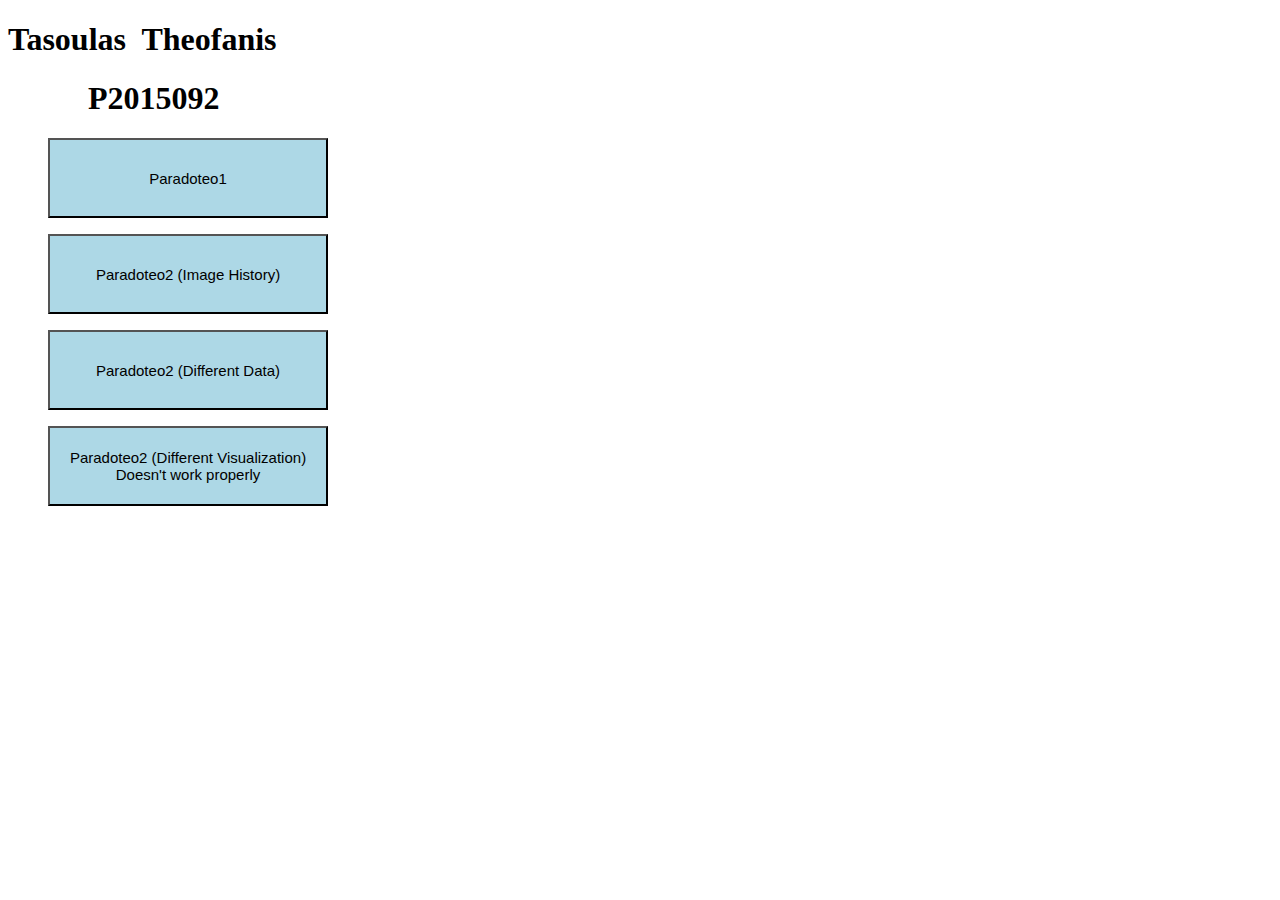
==== index.html @ 9e2d6187 "Update index.html" ====
<!doctype html>
<html>
      <head>
            <h1> Tasoulas&nbsp; Theofanis </h1> 
            <h1> &emsp;&emsp;&nbsp; P2015092 </h1> 
                    <script type="text/javascript" language="JavaScript">
                              function clickedButton()
                        {
                            window.location = 'https://TasoulasTheofanis.github.io/D3js-uk-political-donations/full-viz'
                        }           
                              function clickedButton2()
                        {
                            window.location = 'https://TasoulasTheofanis.github.io/D3js-uk-political-donations/full-viz2'
                        }             
                              function clickedButton3()
                        {
                            window.location = 'https://TasoulasTheofanis.github.io/D3js-uk-political-donations/full-viz3'
                        }      
                              function clickedButton4()
                        {
                            window.location = 'https://TasoulasTheofanis.github.io/D3js-uk-political-donations/full-viz4'
                        }   
                         </script>
      </head>

      <form name="login_form" >
            <ul> <input type="button" value="Paradoteo1"                    style="height:80px; width:280px; font-size: 15px; background-color:LightBlue; " onClick="clickedButton()"/> </ul> 
            <ul> <input type="button" value="Paradoteo2 (Image History)"    style="height:80px; width:280px; font-size: 15px; background-color:LightBlue; " onClick="clickedButton2()"/> </ul> 
            <ul> <input type="button" value="Paradoteo2 (Different Data)"   style="height:80px; width:280px; font-size: 15px; background-color:LightBlue; " onClick="clickedButton3()"/> </ul> 
            <ul> <input type="button" value="Paradoteo2 (Different Visualization)
Doesn't work properly"                                                      style="height:80px; width:280px; font-size: 15px; background-color:LightBlue; " onClick="clickedButton4()"/> </ul> 
      </form>
      
 </html>
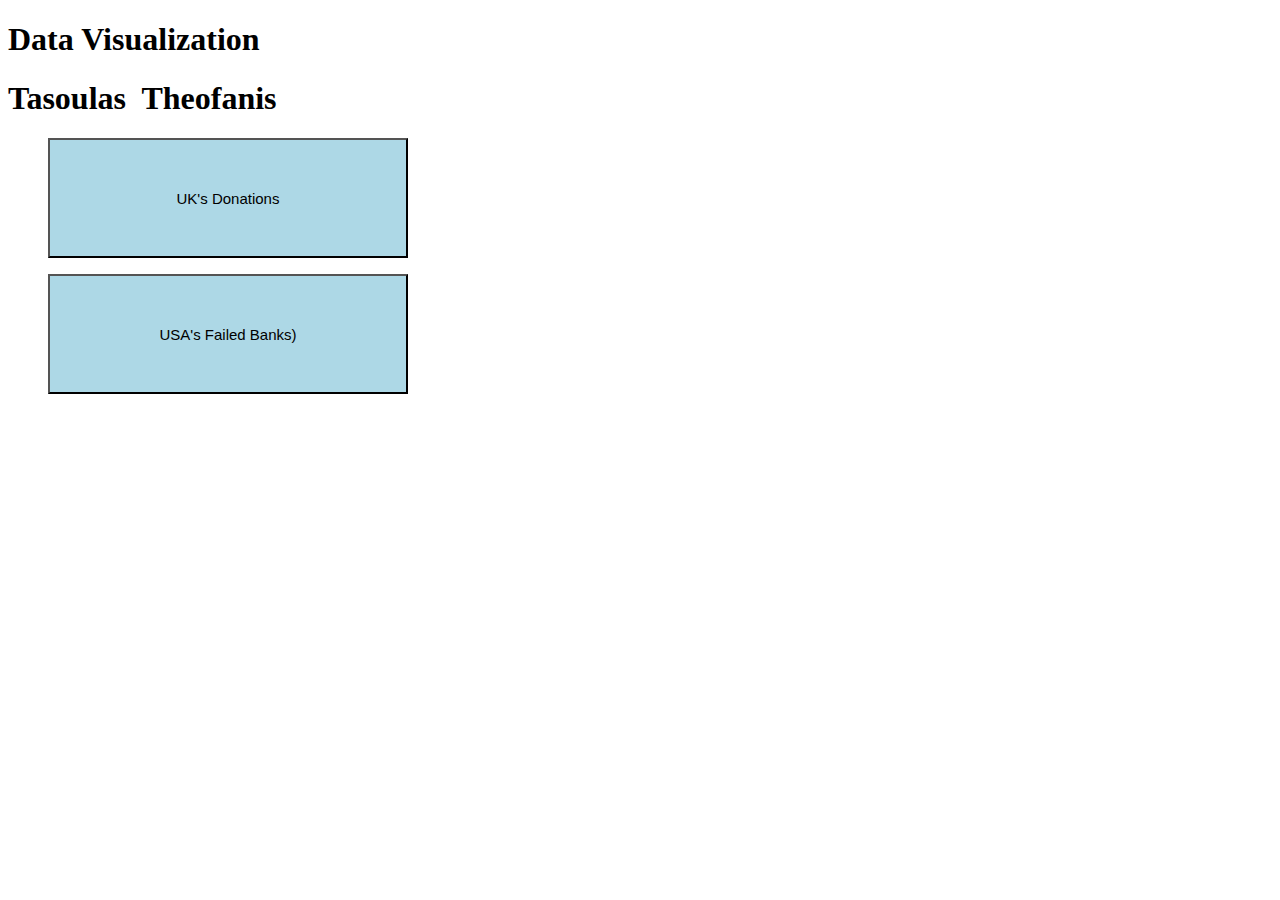
==== commit d022edef: "Update index.html" ====
--- a/index.html
+++ b/index.html
@@ -1,34 +1,25 @@
 <!doctype html>
+
 <html>
+      
       <head>
-            <h1> Tasoulas&nbsp; Theofanis </h1> 
-            <h1> &emsp;&emsp;&nbsp; P2015092 </h1> 
+            <h1> Data Visualization </h1> 
+            <h1> Tasoulas&nbsp; Theofanis</h1> 
                     <script type="text/javascript" language="JavaScript">
                               function clickedButton()
                         {
-                            window.location = 'https://TasoulasTheofanis.github.io/D3js-uk-political-donations/full-viz'
+                            window.location = 'https://TasoulasTheofanis.github.io/D3js-uk-political-donations/code/full-viz'
                         }           
                               function clickedButton2()
                         {
-                            window.location = 'https://TasoulasTheofanis.github.io/D3js-uk-political-donations/full-viz2'
+                            window.location = 'https://TasoulasTheofanis.github.io/D3js-uk-political-donations/code/full-viz2'
                         }             
-                              function clickedButton3()
-                        {
-                            window.location = 'https://TasoulasTheofanis.github.io/D3js-uk-political-donations/full-viz3'
-                        }      
-                              function clickedButton4()
-                        {
-                            window.location = 'https://TasoulasTheofanis.github.io/D3js-uk-political-donations/full-viz4'
-                        }   
                          </script>
       </head>
 
-      <form name="login_form" >
-            <ul> <input type="button" value="Paradoteo1"                    style="height:80px; width:280px; font-size: 15px; background-color:LightBlue; " onClick="clickedButton()"/> </ul> 
-            <ul> <input type="button" value="Paradoteo2 (Image History)"    style="height:80px; width:280px; font-size: 15px; background-color:LightBlue; " onClick="clickedButton2()"/> </ul> 
-            <ul> <input type="button" value="Paradoteo2 (Different Data)"   style="height:80px; width:280px; font-size: 15px; background-color:LightBlue; " onClick="clickedButton3()"/> </ul> 
-            <ul> <input type="button" value="Paradoteo2 (Different Visualization)
-Doesn't work properly"                                                      style="height:80px; width:280px; font-size: 15px; background-color:LightBlue; " onClick="clickedButton4()"/> </ul> 
+      <form name="login_form">
+            <ul> <input type="button" value="UK's Donations"         style="height:120px; width:360px; font-size: 15px; background-color:LightBlue; " onClick="clickedButton()"/>  </ul> 
+            <ul> <input type="button" value="USA's Failed Banks)"    style="height:120px; width:360px; font-size: 15px; background-color:LightBlue; " onClick="clickedButton2()"/> </ul> 
       </form>
       
  </html>
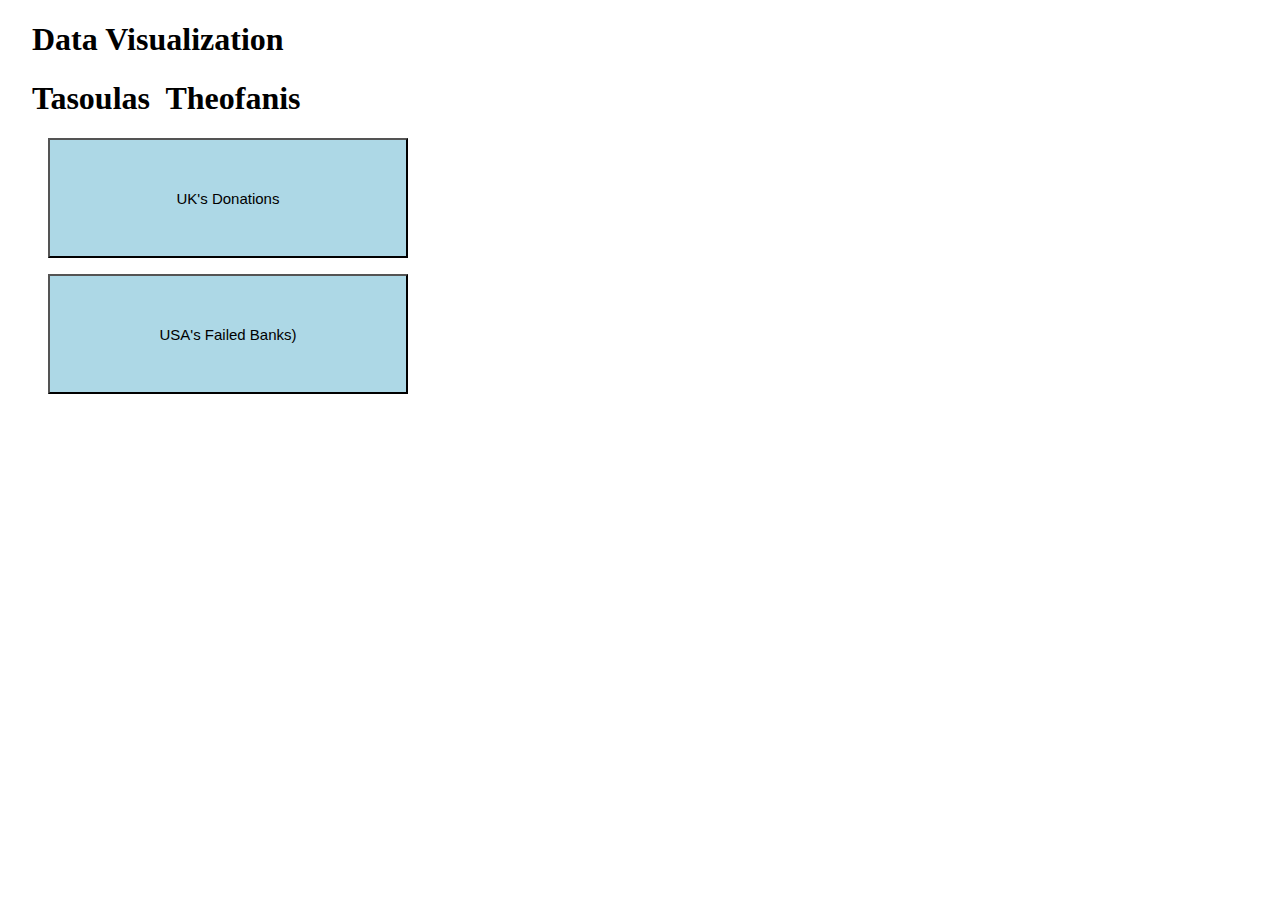
==== commit 2c718d99: "Update index.html" ====
--- a/index.html
+++ b/index.html
@@ -3,8 +3,8 @@
 <html>
       
       <head>
-            <h1> Data Visualization </h1> 
-            <h1> Tasoulas&nbsp; Theofanis</h1> 
+            <h1> &nbsp;&nbsp;&nbsp;Data Visualization </h1> 
+            <h1> &nbsp;&nbsp;&nbsp;Tasoulas&nbsp; Theofanis</h1> 
                     <script type="text/javascript" language="JavaScript">
                               function clickedButton()
                         {
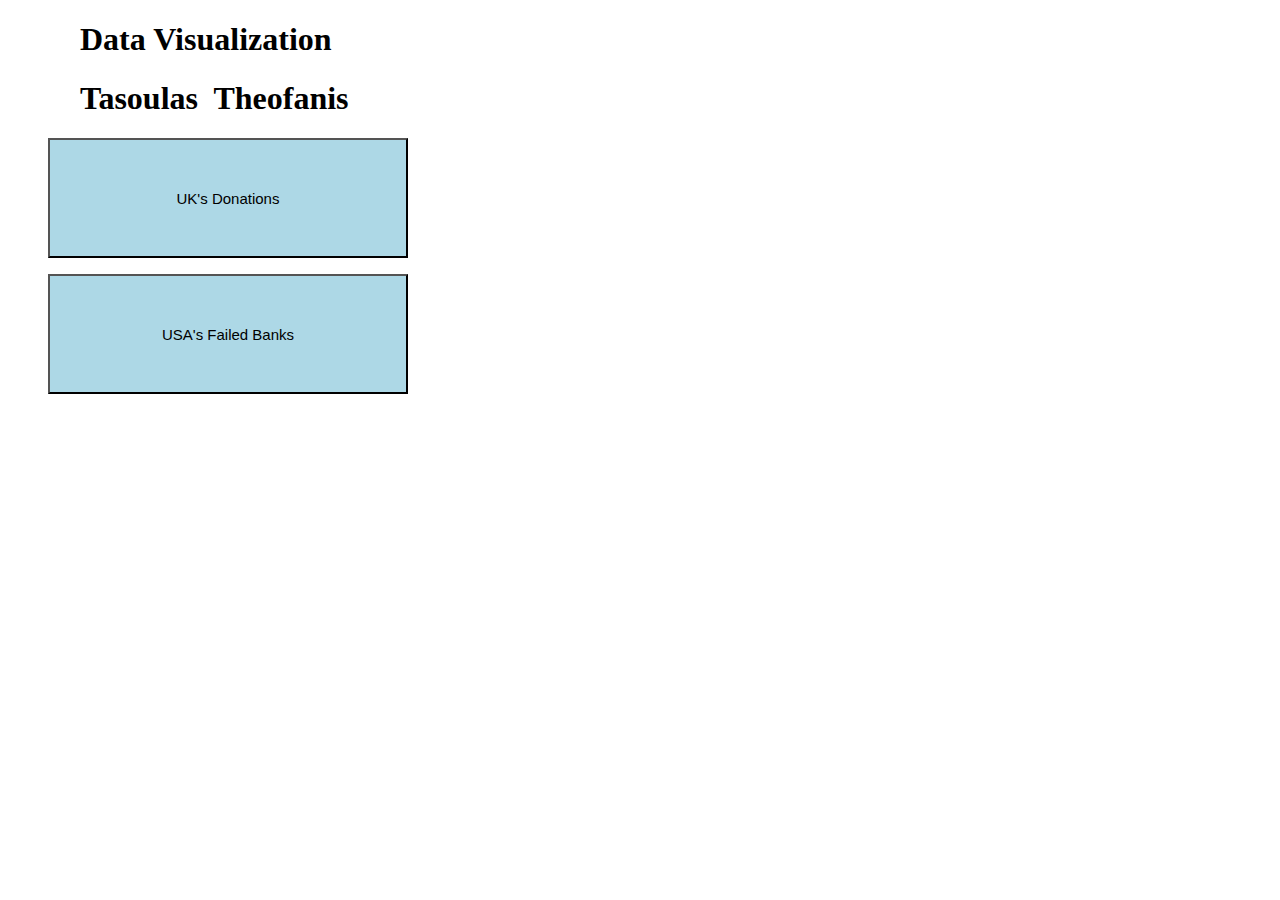
==== commit a50c96f6: "Update index.html" ====
--- a/index.html
+++ b/index.html
@@ -3,8 +3,8 @@
 <html>
       
       <head>
-            <h1> &nbsp;&nbsp;&nbsp;Data Visualization </h1> 
-            <h1> &nbsp;&nbsp;&nbsp;Tasoulas&nbsp; Theofanis</h1> 
+            <h1> &nbsp;&nbsp;&nbsp;&nbsp;&nbsp;&nbsp;&nbsp;&nbsp;&nbsp;Data Visualization </h1> 
+            <h1> &nbsp;&nbsp;&nbsp;&nbsp;&nbsp;&nbsp;&nbsp;&nbsp;&nbsp;Tasoulas&nbsp; Theofanis</h1> 
                     <script type="text/javascript" language="JavaScript">
                               function clickedButton()
                         {
@@ -19,7 +19,7 @@
 
       <form name="login_form">
             <ul> <input type="button" value="UK's Donations"         style="height:120px; width:360px; font-size: 15px; background-color:LightBlue; " onClick="clickedButton()"/>  </ul> 
-            <ul> <input type="button" value="USA's Failed Banks)"    style="height:120px; width:360px; font-size: 15px; background-color:LightBlue; " onClick="clickedButton2()"/> </ul> 
+            <ul> <input type="button" value="USA's Failed Banks"    style="height:120px; width:360px; font-size: 15px; background-color:LightBlue; " onClick="clickedButton2()"/> </ul> 
       </form>
       
  </html>
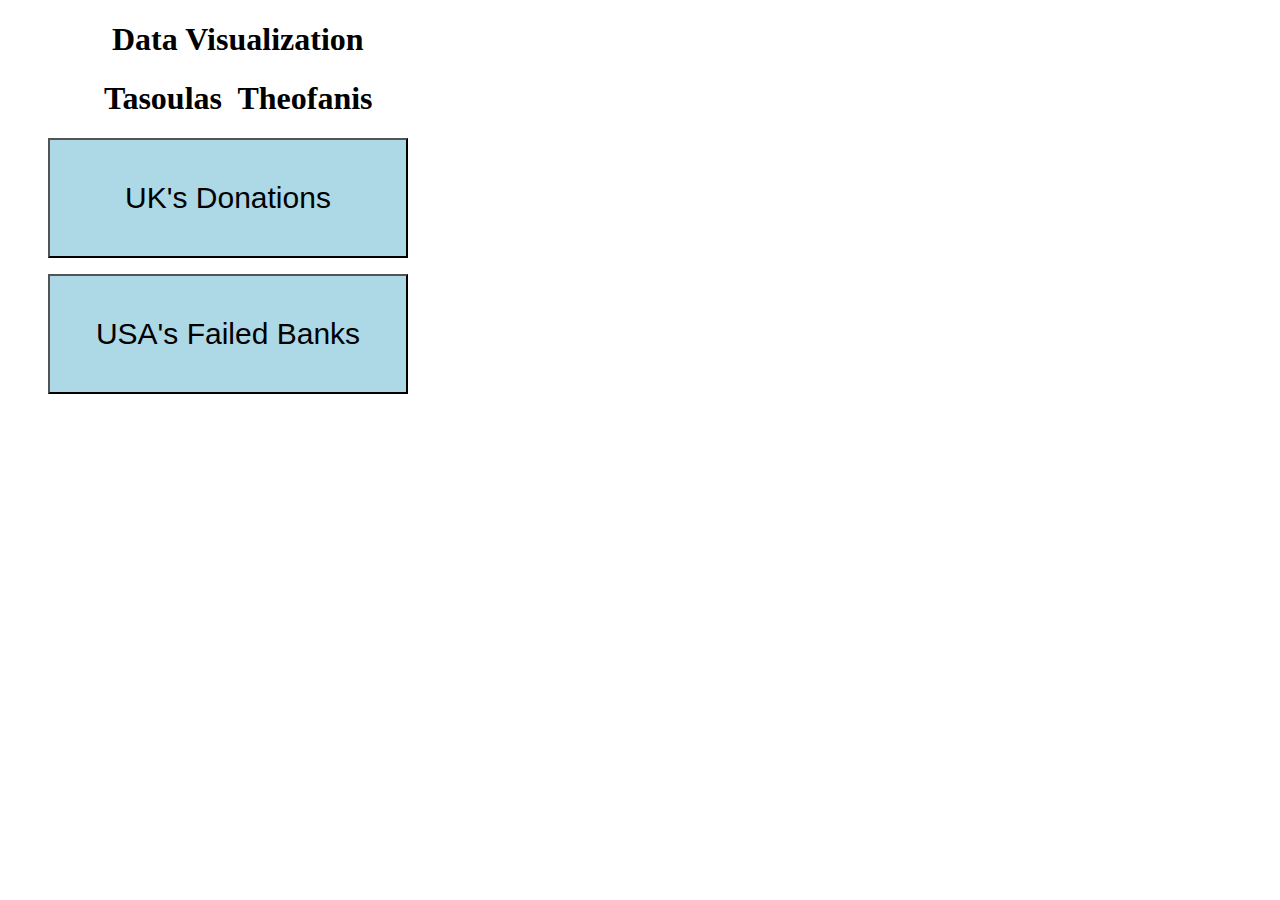
==== commit 0517daaf: "Update index.html" ====
--- a/index.html
+++ b/index.html
@@ -3,8 +3,8 @@
 <html>
       
       <head>
-            <h1> &nbsp;&nbsp;&nbsp;&nbsp;&nbsp;&nbsp;&nbsp;&nbsp;&nbsp;Data Visualization </h1> 
-            <h1> &nbsp;&nbsp;&nbsp;&nbsp;&nbsp;&nbsp;&nbsp;&nbsp;&nbsp;Tasoulas&nbsp; Theofanis</h1> 
+            <h1> &nbsp;&nbsp;&nbsp;&nbsp;&nbsp;&nbsp;&nbsp;&nbsp;&nbsp;&nbsp;&nbsp;&nbsp;&nbsp;Data Visualization </h1> 
+            <h1> &nbsp;&nbsp;&nbsp;&nbsp;&nbsp;&nbsp;&nbsp;&nbsp;&nbsp;&nbsp;&nbsp;&nbsp;Tasoulas&nbsp; Theofanis</h1> 
                     <script type="text/javascript" language="JavaScript">
                               function clickedButton()
                         {
@@ -18,8 +18,8 @@
       </head>
 
       <form name="login_form">
-            <ul> <input type="button" value="UK's Donations"         style="height:120px; width:360px; font-size: 15px; background-color:LightBlue; " onClick="clickedButton()"/>  </ul> 
-            <ul> <input type="button" value="USA's Failed Banks"    style="height:120px; width:360px; font-size: 15px; background-color:LightBlue; " onClick="clickedButton2()"/> </ul> 
+            <ul> <input type="button" value="UK's Donations"        style="height:120px; width:360px; font-size: 30px; background-color:LightBlue; " onClick="clickedButton()"/>  </ul> 
+            <ul> <input type="button" value="USA's Failed Banks"    style="height:120px; width:360px; font-size: 30px; background-color:LightBlue; " onClick="clickedButton2()"/> </ul> 
       </form>
       
  </html>
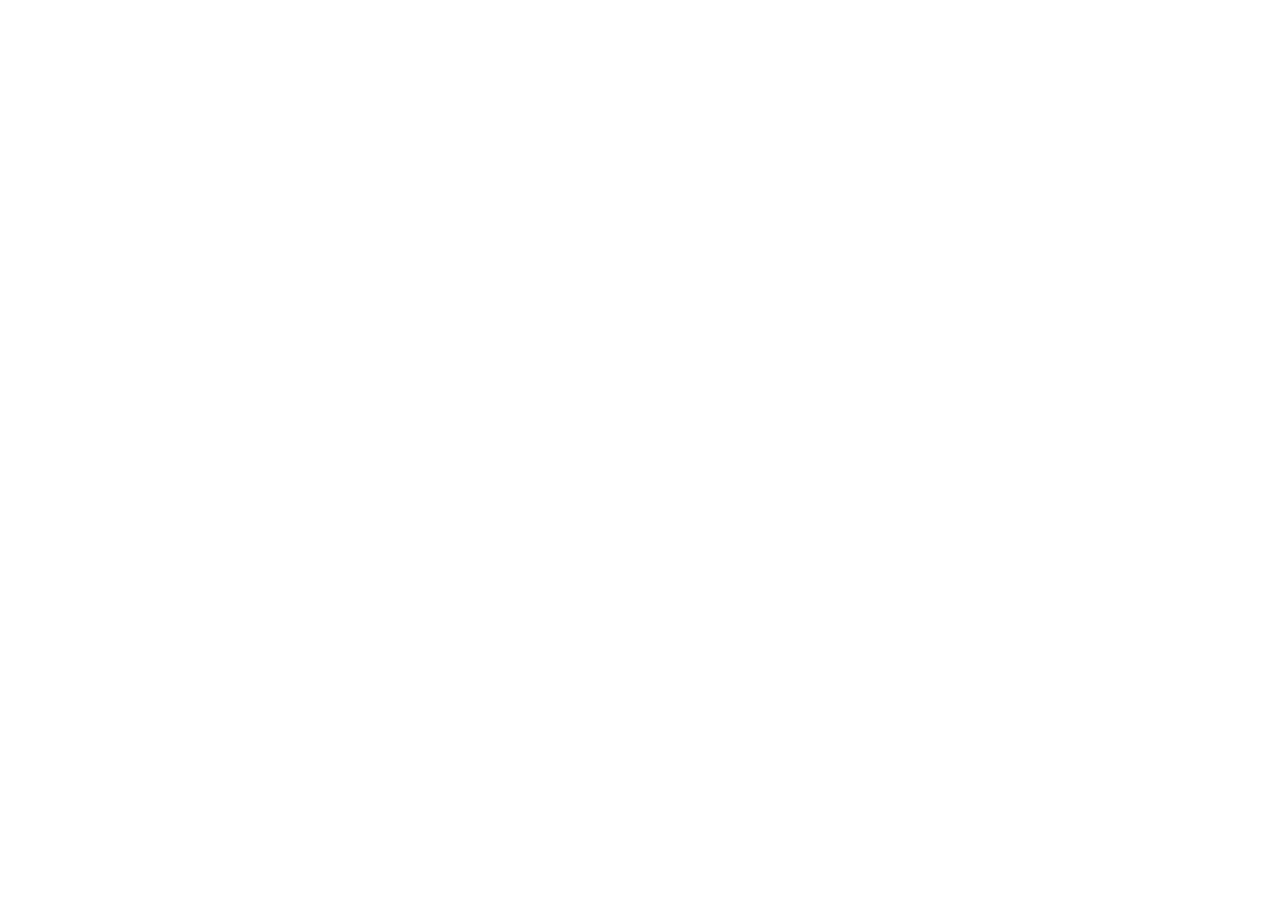
==== commit 78089418: "Update index.html" ====
--- a/index.html
+++ b/index.html
@@ -13,13 +13,17 @@
                               function clickedButton2()
                         {
                             window.location = 'https://TasoulasTheofanis.github.io/D3js-uk-political-donations/code/full-viz2'
-                        }             
+                        }     
+                        {
+                            window.location = 'https://TasoulasTheofanis.github.io/D3js-uk-political-donations/code/full-viz3'
+                        }   
                          </script>
       </head>
 
       <form name="login_form">
-            <ul> <input type="button" value="UK's Donations"        style="height:120px; width:360px; font-size: 30px; background-color:LightBlue; " onClick="clickedButton()"/>  </ul> 
-            <ul> <input type="button" value="USA's Failed Banks"    style="height:120px; width:360px; font-size: 30px; background-color:LightBlue; " onClick="clickedButton2()"/> </ul> 
+            <ul> <input type="button" value="UK's Donations"          style="height:120px; width:360px; font-size: 30px; background-color:LightBlue; " onClick="clickedButton()"/>  </ul> 
+            <ul> <input type="button" value="USA's Failed Banks"      style="height:120px; width:360px; font-size: 30px; background-color:LightBlue; " onClick="clickedButton2()"/> </ul> 
+            <ul> <input type="button" value="UK's Donations Version2" style="height:120px; width:360px; font-size: 30px; background-color:LightBlue; " onClick="clickedButton3()"/> </ul> 
       </form>
       
  </html>
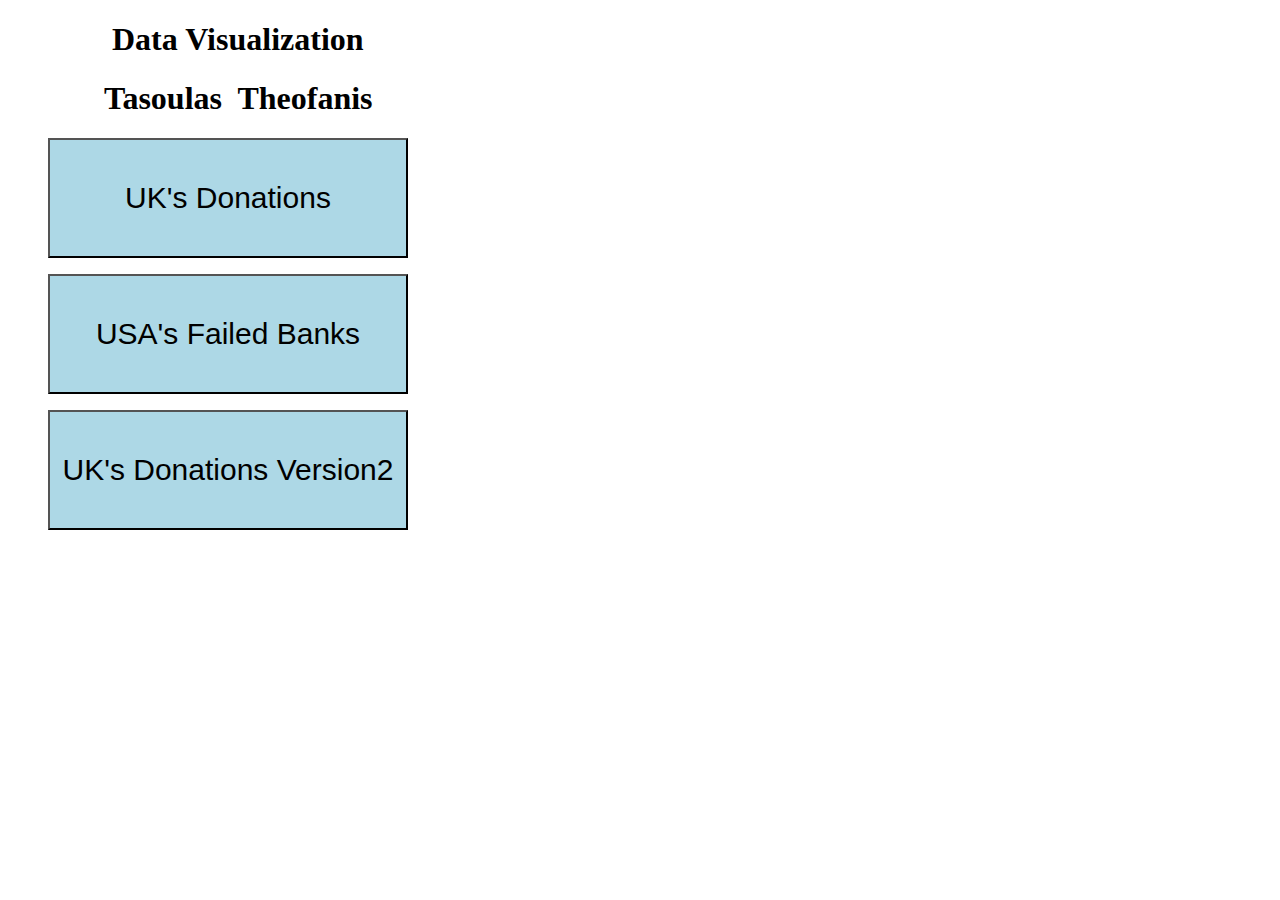
==== commit b269eafe: "Update index.html" ====
--- a/index.html
+++ b/index.html
@@ -17,6 +17,7 @@
                         {
                             window.location = 'https://TasoulasTheofanis.github.io/D3js-uk-political-donations/code/full-viz3'
                         }   
+                              function clickedButton3()
                          </script>
       </head>
 
